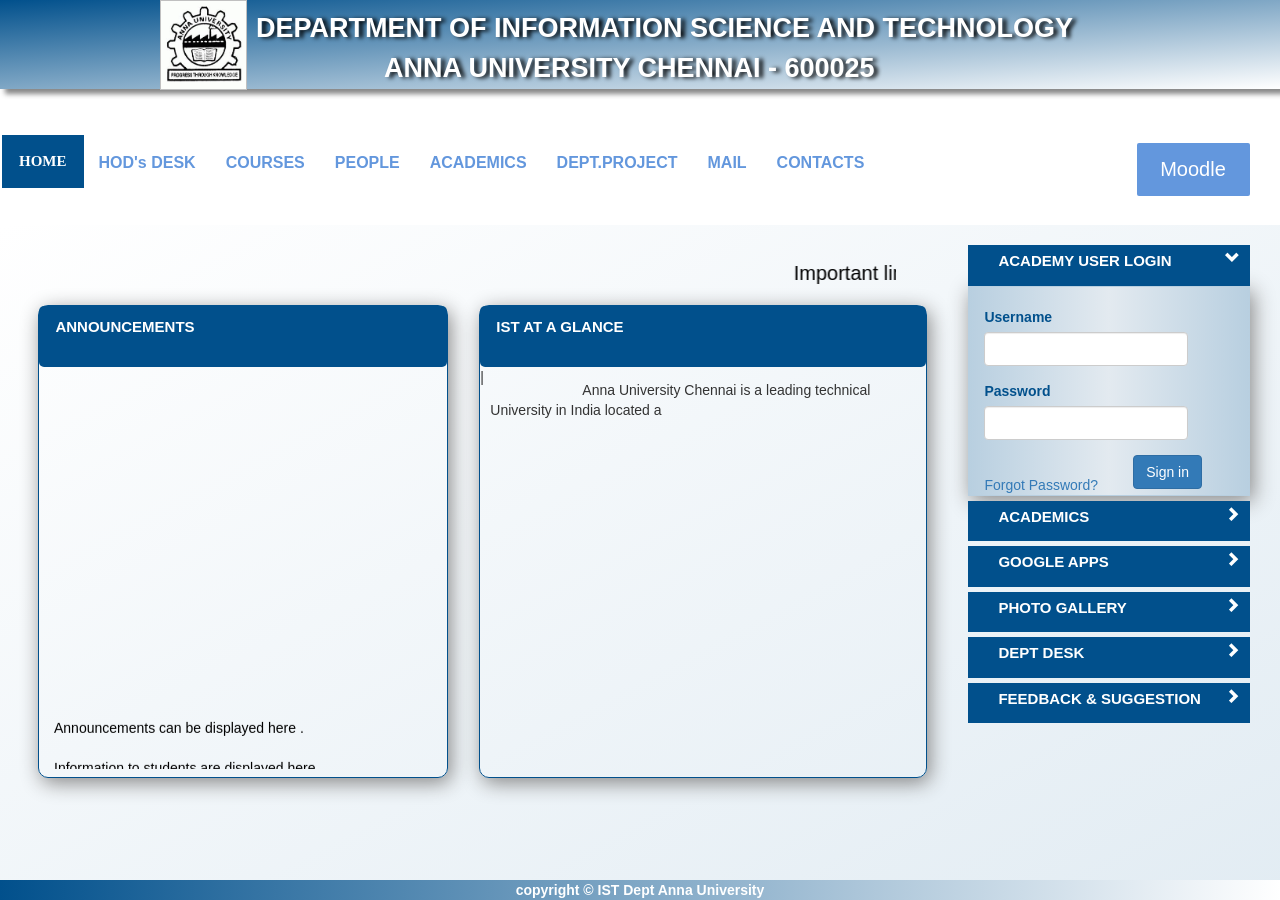
==== index.html @ 4265f60b "Rename dept.html to index.html" ====
<html>
<head>
  <meta charset="utf-8">
  <meta name="viewport" content="width=device-width, initial-scale=1">
  <link rel="stylesheet" href="https://maxcdn.bootstrapcdn.com/bootstrap/3.3.7/css/bootstrap.min.css">
  <script src="https://code.jquery.com/jquery-3.2.1.js"></script>
  <script src="https://ajax.googleapis.com/ajax/libs/jquery/3.2.1/jquery.min.js"></script>
  <script src="typed.js" type="text/javascript"></script>
  <script src="jquery-3.2.1.min.js"></script>
  <link rel="stylesheet" type="text/css" href="css_file.css">
  <link href="https://fonts.googleapis.com/css?family=Oleo+Script" rel="stylesheet">
  <script src="https://maxcdn.bootstrapcdn.com/bootstrap/3.3.7/js/bootstrap.min.js"></script>
  <script src="file.js"></script>
</head>
<body>
<!--  <div id="string">
    <p class="dept_text1">DEPARTMENT OF INFORMATION SCIENCE AND TECHNOLOGY<p>
    <p class="dept_text2">WELCOM<P>
  </div>
<div class="header_text">
  <span id="text"></span>
 </div>
  <script>
    var typed = new Typed('#text',{
      stringsElements : '#string',
    //  typespeed : 0.1
      loop : false

    });
    </script>
-->
<!--<div id="typed-strings">
    <p>DEPARTMENT OF INFORMATION SCIENCE AND TECHNOLOGY</p>
</div>
<div id="typed-s">
    <p>ANNA UNIVERSITY CHENNAI - 600025</p>
</div>

  <div class="header_text">
  <img class="image">
<span id="typed" class="dept_text1"></span>
<span id="type" class="dept_text2"></span>
</div>
<script>

  var typed = new Typed('#typed', {
    stringsElement: '#typed-strings',
    typeSpeed  : 60
  });


  var type = new Typed('#type', {
    stringsElement: '#typed-s',
    startDelay : 4000 ,
    typeSpeed  : 30
  });

</script>

-->
<div class="header_text">
  <img class="image"></img>
  <div class="dept_text1">
    <p>DEPARTMENT OF INFORMATION SCIENCE AND TECHNOLOGY </p>
  </div>
  <div class="dept_text2">
    <p>ANNA UNIVERSITY CHENNAI - 600025 </p>
  </div>
</div>
  <div class="menu">
  <ul>
    <li><a class="active" href="#home">HOME</a></li>
    <li><a href="#news">HOD's DESK</a></li>
    <li class="dropdown">
      <a href="javascript:void(0)" class="dropbtn">COURSES</a>
      <div class="dropdown-content">
        <a href="#" style="font-size:12px">B.Tech (IT)</a>

        <ul class="sub1">
            <li><a href="#" style="font-size:12px">R2012</a></li>
            <li><a href="#" style="font-size:12px">R2008</a></li>
            <li><a href="#" style="font-size:12px">R2004</a></li>
            <li><a href="#" style="font-size:12px">PARTTIME R2013</a></li>
        </ul>

        <a href="#" style="font-size:12px">M.Tech (IT)</a>
        <a href="#" style="font-size:12px">ME (MM)</a>
        <a href="#" style="font-size:12px">MCA (REG & SS)</a>
      </div>
    </li>
    <li class="dropdown">
      <a href="javascript:void(0)" class="dropbtn">PEOPLE</a>
      <div class="dropdown-content">
        <a href="#" style="font-size:12px">TEACHING</a>
        <a href="#" style="font-size:12px">NON-TEACHING</a>
        <a href="#" style="font-size:12px">STUDENTS</a>
      </div>
    </li>
    <li class="dropdown">
      <a href="javascript:void(0)" class="dropbtn">ACADEMICS</a>
      <div class="dropdown-content">
        <a href="#" style="font-size:12px">ASSESSMENT SCHEDULE</a>
        <a href="#" style="font-size:12px">COURSE INCHARGE</a>
        <a href="#" style="font-size:12px">PROFESSOR INCHARGE</a>
      </div>
    </li>
    <li><a href="#home">DEPT.PROJECT</a></li>
    <li><a href="#news">MAIL</a></li>
    <li><a href="#home">CONTACTS</a></li>

  </ul>
  <button class="button" style="vertical-align:middle"><span>Moodle </span></button>
</div>
<div class="page">
<!-- <div class="login">  -->
<marquee class="info" width="70%">Important links can be displayed here.</marquee>
  <div class="leftpane">
    <div class="announment">
      <div class="announ">
        <label class="annou_text">ANNOUNCEMENTS</label>
      </div>
      <div class="an_content">
        <marquee direction="up" behavior="scroll" width="95%" height="90%" scrollamount="3" hspace="15">
        Announcements can be displayed here .<br><br>
        Information to students are displayed here. <br><br>
        Exam schedule<br><br>
        Events happening in the department

        </marquee>

      </div>
    </div>
  </div>
  <div class="midpane">
    <div class="glance">
      <div class="glan">
        <label class="glance_text">IST AT A GLANCE</label>
      </div>
      <div class="glance_content">
        <div class="x">
          <p>
            &nbsp;&nbsp;&nbsp;&nbsp;&nbsp;&nbsp;&nbsp;&nbsp;&nbsp;&nbsp;&nbsp;Anna University Chennai is a leading technical University in India located at Chennai, Tamil Nadu. Department of Information Science & Technology (IST) was carved out of the , Department of Computer Science and Engineering in May 2010.
         <br>&nbsp;&nbsp;&nbsp;&nbsp;&nbsp;&nbsp;&nbsp;&nbsp;&nbsp;&nbsp;&nbsp;The Department functions under the Faculty of Information and Communication Engineering.  Dr. Saswati Mukherjee, is currently the Head of the Department. IST function as one of the University Department having academic autonomy of having its own syllabus and curriculum. It offers  undergraduate, postgraduate and research programmes in various disciplines of Information Technology,Multimedia & MCA Degree Programme.
         <br>&nbsp;&nbsp;&nbsp;&nbsp;&nbsp;&nbsp;&nbsp;&nbsp;&nbsp;&nbsp;&nbsp;In addition, the Department conducts CISCO Ceritified CCNA Programme for Engineering Graduates. CISCO Systems works with educational organizations to train students and instructors on the latest networking technologies.Anna University is one of the Regional Academy which offer CCNA Exploration & Discovery Training programme for the Local Academies Instructors and students, provide support to Local Academies within the region.
          </p>
        </div>

        <span id="con" class="x"></span>
    <!--     <p class="x">
           The Department functions under the Faculty of Information and Communication Engineering.  Dr. Saswati Mukherjee, is currently the Head of the Department. IST function as one of the University Department having academic autonomy of having its own syllabus and curriculum. It offers  undergraduate, postgraduate and research programmes in various disciplines of Information Technology,Multimedia & MCA Degree Programme.
           <br>
         </p>
         <p class="x">
           In addition, the Department conducts CISCO Ceritified CCNA Programme for Engineering Graduates. CISCO Systems works with educational organizations to train students and instructors on the latest networking technologies.Anna University is one of the Regional Academy which offer CCNA Exploration & Discovery Training programme for the Local Academies Instructors and students, provide support to Local Academies within the region.
         </p> -->
      </div>
    </div>
  </div>
<script>
  var tex = new Typed('#con', {
    stringsElement: '.x',
    startDelay : 1 ,
    typeSpeed  : 1
  });
</script>
  <div class = "rightPane">
    <div class="login_heading">
      <p class="login_text" onclick="togglePanel('login_content','login_heading')">ACADEMY USER LOGIN
      <span class="right glyphicon glyphicon-chevron-right pull-right"></span>
      <span class="down glyphicon glyphicon-chevron-down pull-right"></span>
      </p>
    </div>

    <div class="login_content">
      <div class="form-group username"><br>
          <label for="inputdefault">Username</label>
          <input class="form-control username_box" id="inputdefault" type="text">
      </div>

      <div class="form-group username">
          <label for="inputdef">Password</label>
          <input class="form-control username_box" id="inputdef" type="text">
      </div>

      <button type="button" class="btn btn-primary pull-right" style="margin-right:47px">Sign in</button><br>
      <a href="#" class="forgot">Forgot Password?</a>
    </div>
  <!-- </div> -->

    <div class="academics">
      <p class="academic_text" onclick="togglePanel('academics_content','academics')">ACADEMICS
        <span class="right glyphicon glyphicon-chevron-right pull-right"></span>
        <span class="down glyphicon glyphicon-chevron-down pull-right"></span>
      </p>
    </div>

    <div class="academics_content">

        <p><br>&nbsp;&nbsp;&nbsp;&nbsp;&nbsp;&nbsp;&nbsp;&nbsp;<a href="#" style="font-weight:bold">UG & PG Regulations</a> <br>
        &nbsp;&nbsp;&nbsp;&nbsp;&nbsp;&nbsp;&nbsp;&nbsp;<a href="#" style="font-weight:bold">ISTA Placement Diary</a> <br>
        &nbsp;&nbsp;&nbsp;&nbsp;&nbsp;&nbsp;&nbsp;&nbsp;<a href="#" style="font-weight:bold">T & L </a><br>
        &nbsp;&nbsp;&nbsp;&nbsp;&nbsp;&nbsp;&nbsp;&nbsp;<a href="#" style="font-weight:bold">TIP2017 Photos</a></p>


    </div>

    <div class="app">
      <p class="app_text" onclick="togglePanel('app_content','app')">GOOGLE APPS
        <span class="right glyphicon glyphicon-chevron-right pull-right"></span>
        <span class="down glyphicon glyphicon-chevron-down pull-right"></span>
      </p>
    </div>

    <div class="app_content">
      <p>
        <br>
        &nbsp;&nbsp;&nbsp;&nbsp;&nbsp;&nbsp;&nbsp;&nbsp;<a href="#" style="font-weight:bold">AUIST MAIL</a>
        <br>
        &nbsp;&nbsp;&nbsp;&nbsp;&nbsp;&nbsp;&nbsp;&nbsp;<a href="#" style="font-weight:bold">CALENDAR</a>
        <br>
        &nbsp;&nbsp;&nbsp;&nbsp;&nbsp;&nbsp;&nbsp;&nbsp;<a href="#" style="font-weight:bold">DRIVE & DOCS</a>
        <br>
        &nbsp;&nbsp;&nbsp;&nbsp;&nbsp;&nbsp;&nbsp;&nbsp;<a href="#" style="font-weight:bold">WEBSITE</a>
        <br>
        &nbsp;&nbsp;&nbsp;&nbsp;&nbsp;&nbsp;&nbsp;&nbsp;<a href="#" style="font-weight:bold;color : #01508C">CONTACTS</a>
      </p>

    </div>

    <div class="gallery">
      <p class="gallery_text" onclick="togglePanel('gallery_content','gallery')">PHOTO GALLERY
        <span class="right glyphicon glyphicon-chevron-right pull-right"></span>
        <span class="down glyphicon glyphicon-chevron-down pull-right"></span>
      </p>
    </div>

    <div class="gallery_content">
      <center><a href="#"><img src="gallery-icon.png" class="image_1"></img></a></center>

    </div>

    <div class="des">
      <p class="des_text" onclick="togglePanel('des_content','des')">DEPT DESK
        <span class="right glyphicon glyphicon-chevron-right pull-right"></span>
        <span class="down glyphicon glyphicon-chevron-down pull-right"></span>
      </p>
    </div>

    <div class="des_content">

        <p><br><br>&nbsp;&nbsp;&nbsp;&nbsp;&nbsp;&nbsp;&nbsp;&nbsp;<a href="#" style="font-weight:bold">DEPT INTERCOM</a> <br>
        &nbsp;&nbsp;&nbsp;&nbsp;&nbsp;&nbsp;&nbsp;&nbsp;<a href="#" style="font-weight:bold">STUDENTS MAIL ID</a> <br>
      </p>

    </div>

    <div class="feed">
      <p class="feed_text" onclick="togglePanel('feed_content','feed')">FEEDBACK & SUGGESTION
        <span class="right glyphicon glyphicon-chevron-right pull-right"></span>
        <span class="down glyphicon glyphicon-chevron-down pull-right"></span>
      </p>
    </div>

    <div class="feed_content">

        <p><br><br>&nbsp;&nbsp;&nbsp;&nbsp;&nbsp;&nbsp;&nbsp;&nbsp;<a href="#" style="font-weight:bold">DEPT INTERCOM</a> <br>
        &nbsp;&nbsp;&nbsp;&nbsp;&nbsp;&nbsp;&nbsp;&nbsp;<a href="#" style="font-weight:bold">STUDENTS MAIL ID</a> <br>
      </p>

    </div>

  </div>
  <footer class="appFooter">copyright &copy; IST Dept Anna University<footer>
</div>
</body>

</html>
---- css_file.css ----
.header_text
{
  width : 100%;
  height : 89px ;
  position: absolute;
  left: 0% ;
  top : 0% ;
  background-color: #6397DD ;
  background: linear-gradient(to bottom right, #01508C , white);
  box-shadow:5px 5px 5px #888888;

}

.image{
  background-image: url("i.jpg");
  position: absolute;
  width: 87px ;
  height: 90px ;
left : 160px ;
background-repeat: no-repeat;
background-size: contain;
}
.dept_text1
{
  font-size : 27px ;
  position: absolute;
  font-family: arial , verdana , sans-serif ;
  color : white ;
  top : 10% ;
  width: 70% ;
  text-shadow: 4px 1px 4px #000000;
  left: 20% ;
  font-weight: bold;
}
/*#D3D4E3*/
.dept_text2
{
  font-size : 27px ;
  position: absolute;
  font-family: arial , verdana , sans-serif ;
  color : white ;
  top : 55% ;
  width: 60% ;
  left: 30% ;
  text-shadow: 4px 1px 4px #000000;
  font-weight: bold;
}


.menu{
  position : absolute ;
  width : 99% ;
  height: 50% ;
  top : 15% ;

}

.page{
  width: 100%;
  position: absolute;
  height: 75%;
  top : 25%;
  background: linear-gradient(to bottom right , white , #E2ECF3);
}
ul {
    list-style-type: none;
    margin: 0;
    padding: 0;
    overflow: hidden;
    background-color: white;
    height : 100% ;
    position: absolute;
    left : 2px ;
}
.sub1{
  left : 160px ;
  background-color: #ECF1F5 ;
  display : none ;
  top : 0% ;
  height : auto ;
  width : 77%;
}

li {
    float: left;
}

li a, .dropbtn {
    display: inline-block;
    color: #6397DD;
    text-align: center;
    padding: 17px 15px;
    text-decoration: none;
    font-size : 16px ;
    font-family:  arial , verdana , sans-serif ;
    font-weight: bold;
}

li a:hover:not(.active), .dropdown:hover .dropbtn {
    background-color: white;
    color : #6397DD ;
    border-bottom: 3px solid #01508C;
    text-decoration: none;
    padding-bottom: 11px ;
}
li.dropdown {
    display: inline-block;
}

.active{
  background-color: #01508C ;
  color : white ;

  display: inline-block;
  text-align: center;
  padding: 16px 17px;
  text-decoration: none;
  font-size : 15px ;
  font-family:  verdana ;
  font-weight: bold;

}

.active:hover{
  background-color: #01508C ;
  color : white ;

  display: inline-block;
  text-align: center;
  padding: 16px 17px;
  text-decoration: none;
  font-size : 15px ;
  font-family:  verdana ;
  font-weight: bold;

}

.dropdown-content {
    display: none;
    position: absolute;
    background-color: #ECF1F5;
    min-width: 160%;
    box-shadow: 0px 8px 16px 0px rgba(0,0,0,0.2);
    z-index: 1;
}
.dropdown-content a {
    color: black;
    padding: 12px 16px;
    text-decoration: none;
    display: block;
    text-align: left;
}

.dropdown-content a:hover {
  background-color: #f1f1f1;
}

.dropdown:hover .dropdown-content {
    display: block;
}
.dropdown-content:hover .sub1{
  display: block ;
}
/*.dropdown_subcontent1{
      display: none;
      position: relative;
      background-color: #f9f9f9;
      min-width: 160px;
      box-shadow: 0px 8px 16px 0px rgba(0,0,0,0.2);
      z-index: 1;
}

.dropdown_subcontent1 a {
    color: black;
    padding: 12px 16px;
    text-decoration: none;
    display: block;
    text-align: left;
}
*/
.moodle{
  position: absolute;
  right : 0% ;

}
.button {
  display: inline-block;
  border-radius: 2px;
  background-color: #6397DD;
  border: none;
  color: white;
  text-align: center;
  font-size: 20px;
  padding: 12px;
  width: 113px;
  transition: all 0.5s;
  cursor: pointer;
  margin: 5px;
  position: absolute;
  right: 1% ;
  top : 3px ;
}

.button span {
  cursor: pointer;
  display: inline-block;
  position: relative;
  transition: 0.5s;
}

.button span:after {
  content: '\00bb';
  position: absolute;
  opacity: 0;
  top: 0;
  right: -20px;
  transition: 0.5s;
}

.button:hover span {
  padding-right: 25px;
}

.button:hover span:after {
  opacity: 1;
  right: 0;
}

a.font{
  color : #01508C ;
  font-weight : bold ;
}

.info{
  position: absolute;
  top : 5% ;
  color : black ;
  font-size: 20px ;
  font-family: arial , verdana , sans-serif;
}
.leftpane{
  position: absolute;
  width: 32% ;
  height : 100% ;
  left : 3% ;
}
.announment{
  position: relative;
  width : 100% ;
  height : 70% ;
  border : 1px solid #01508C ;
  top : 80px;
  border-radius:10px;
  box-shadow:3px 5px 20px #888888;
}

.announ{
  position: relative;
  border-radius: 5px;
  width : 100% ;
  height : 13% ;
  background-color: #01508C ;

}

.annou_text{
  position: relative;
  color : white ;
  top : 10px ;
  left : 16px ;
  font-size : 15px;
}
.an_content{
  position: absolute;
  width: 100% ;
  height: 95% ;
  overflow : hidden;
  font-family: arial , verdana , sans-serif;
  color : black ;
}

.midpane{
  position: absolute;
  width: 35% ;
  height: 100%;
  left: 35% ;
}
.glance{
  position: relative;
  width : 100% ;
  height : 70% ;
  border : 1px solid #01508C ;
  top : 80px ;
  left : 7% ;
  border-radius:10px;
  box-shadow:3px 5px 20px #888888;
}

.glan{
  position: relative;
  width : 100% ;
  height : 13% ;
  border-radius:5px;
  background-color: #01508C ;
}

.glance_text{
  position: relative;
  color : white ;
  top : 10px ;
  left : 16px ;
  font-size : 15px ;
}
.glance_content{
  position: absolute;
  width: 100% ;
  height: 87% ;
  overflow : auto;
}
.x{
  word-wrap: break-word;
  text-indent: 50 ;
  padding-top: 13px ;
  position: absolute ;
  padding-left: 10px ;
  width : 100% ;
}


.rightPane{
  position: relative;
  top:20px;
  margin-right: 30px;
  width:22%;
  float: right;
  height: auto;
}

.login{
  position: absolute;
  width: 23% ;
  height: 43% ;
  top : 30% ;
  border: 1px solid #B8CFE0 ;
  right: 1% ;
  background-color: #B8CFE0 ;
  box-shadow:3px 5px 20px #888888;
  background: linear-gradient(to right, #B8CFE0 , #E3EAF0 , #B8CFE0 ); /* Standard syntax */
}


.login_heading{
  width : 100% ;
  position: relative;
  height : 6% ;
  color : white ;
  background-color: #01508C;
  cursor: pointer;
}

.academics{
width : 100% ;
position: relative;
height : 6% ;
color : white ;
background-color: #01508C;
cursor: pointer;
top : 5px ;
}
.app{
width : 100% ;
position: relative;
height : 6% ;
color : white ;
background-color: #01508C;
cursor: pointer;
top : 10px;
}

.gallery{
width : 100% ;
position: relative;
height : 6% ;
color : white ;
background-color: #01508C;
cursor: pointer;
top : 15px;
}

.des{
width : 100% ;
position: relative;
height : 6% ;
color : white ;
background-color: #01508C;
cursor: pointer;
top : 20px;
}

.feed{
width : 100% ;
position: relative;
height : 6% ;
color : white ;
background-color: #01508C;
cursor: pointer;
top : 25px;
}

.right,.down{
  padding-right:10px;
}

.login_content,.academics_content,.app_content ,.gallery_content,.des_content,.feed_content{
  position: initial;
  height: auto ;
  top : 0% ;
  color : #01508C ;
  border: 1px solid #B8CFE0;
  background-color: #B8CFE0 ;
  box-shadow:3px 5px 20px #888888;
  background: linear-gradient(to right, #B8CFE0 , #E3EAF0 , #B8CFE0 ); /* Standard syntax */
  display: none ;
}

.login_text,.academic_text,.app_text,.gallery_text,.des_text ,.feed_text{
  position : relative ;
  top : 5px ;
  font-family: arial , verdana , sans-serif;
  font-weight: bold ;
  padding-left: 30px ;
  font-size : 15px ;

}

.username{
  padding-left: 15px ;
}

.username_box{
  position: relative;
  width: 77% ;
}

.forgot{
  padding-left: 15px ;
  position: relative;
}

.image_1{
  position: relative;
  width: 70px ;
  height: 70px ;
  top : 20px ;
}
.gallery_content{
  height: 110px;
}
.appFooter{
  position:fixed;
  bottom:0px;
  width: 100%;
  text-align: center;
  color: white;
  background: linear-gradient(to right, #01508C , white);
  font-weight:bold;
}
/*
.gallery_content{
  position: relative;
  height: auto ;
  top : 0% ;
  color : #01508C ;
  border: 1px solid #B8CFE0;
  background-color: #B8CFE0 ;
  box-shadow:3px 5px 20px #888888;
  background: linear-gradient(to right, #B8CFE0 , #E3EAF0 , #B8CFE0 ); /* Standard syntax */

/*
.academics{
  width : 100% ;
  position: relative;
  height : 6% ;
  color : white ;
  background-color: #01508C ;
  top : 5px ;
  cursor: pointer;

}
/*
.academics_content{

  color : #01508C ;
  font-family : arial , verdana , sans-serif ;
  font-weight: bold;
  height: auto ;
  top : 0% ;
  border: 1px solid #B8CFE0;
  background-color: #B8CFE0 ;
  box-shadow:3px 5px 20px #888888;
  background: linear-gradient(to right, #B8CFE0 , #E3EAF0 , #B8CFE0 ); /* Standard syntax */

 /*.academics_text{
  position : relative ;
  font-family: verdana;
  font-weight: bold ;
  padding-left: 30px ;
  font-size : 15px ;

}*/
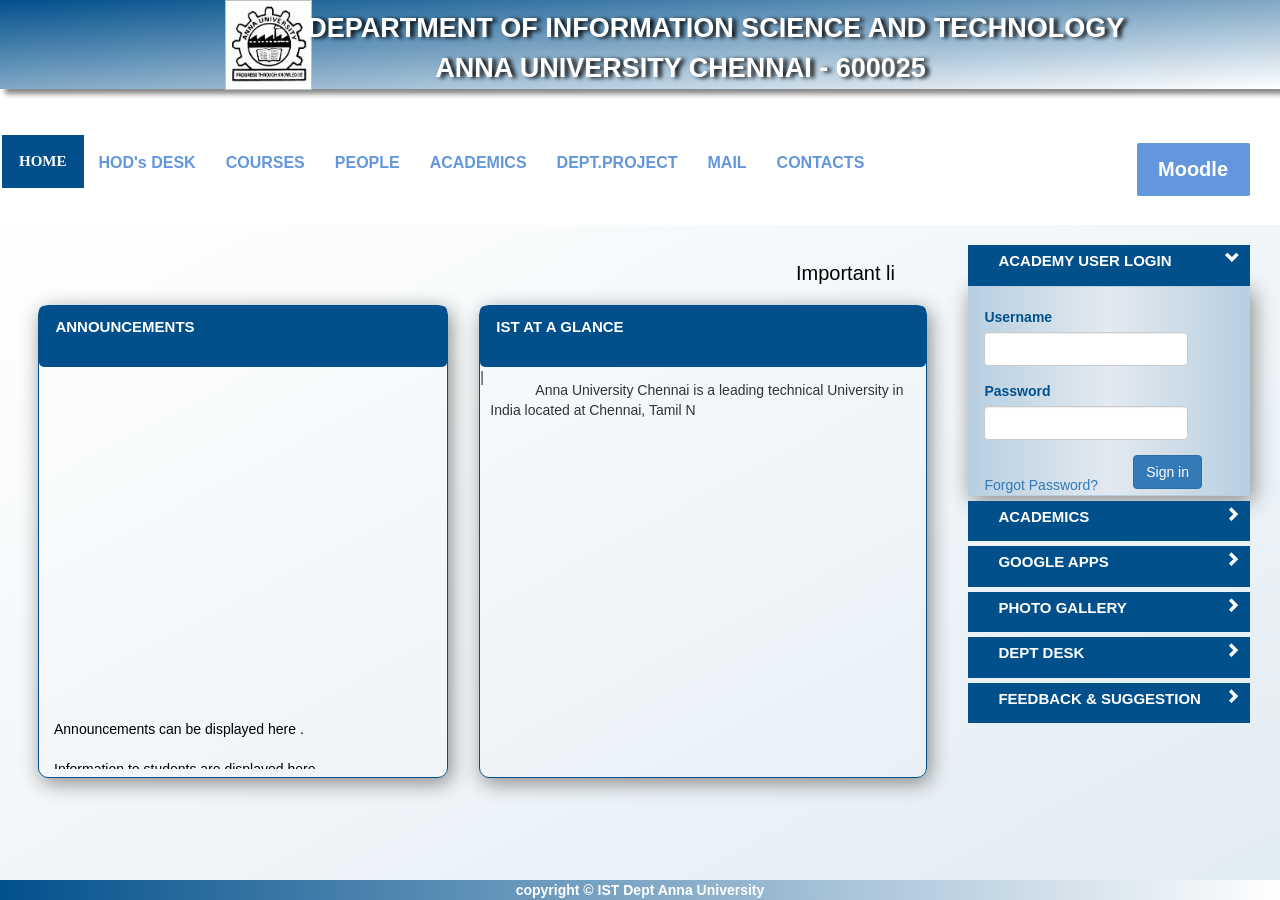
==== commit 7193b409: "Rename dept.html to index.html" ====
--- a/index.html
+++ b/index.html
@@ -68,6 +68,7 @@
     <p>ANNA UNIVERSITY CHENNAI - 600025 </p>
   </div>
 </div>
+
   <div class="menu">
   <ul>
     <li><a class="active" href="#home">HOME</a></li>
@@ -110,7 +111,7 @@
     <li><a href="#home">CONTACTS</a></li>
 
   </ul>
-  <button class="button" style="vertical-align:middle"><span>Moodle </span></button>
+  <button class="button" style="font-weight:bold"><span>Moodle </span></button>
 </div>
 <div class="page">
 <!-- <div class="login">  -->
@@ -140,7 +141,7 @@
       <div class="glance_content">
         <div class="x">
           <p>
-            &nbsp;&nbsp;&nbsp;&nbsp;&nbsp;&nbsp;&nbsp;&nbsp;&nbsp;&nbsp;&nbsp;Anna University Chennai is a leading technical University in India located at Chennai, Tamil Nadu. Department of Information Science & Technology (IST) was carved out of the , Department of Computer Science and Engineering in May 2010.
+            Anna University Chennai is a leading technical University in India located at Chennai, Tamil Nadu. Department of Information Science & Technology (IST) was carved out of the , Department of Computer Science and Engineering in May 2010.
          <br>&nbsp;&nbsp;&nbsp;&nbsp;&nbsp;&nbsp;&nbsp;&nbsp;&nbsp;&nbsp;&nbsp;The Department functions under the Faculty of Information and Communication Engineering.  Dr. Saswati Mukherjee, is currently the Head of the Department. IST function as one of the University Department having academic autonomy of having its own syllabus and curriculum. It offers  undergraduate, postgraduate and research programmes in various disciplines of Information Technology,Multimedia & MCA Degree Programme.
          <br>&nbsp;&nbsp;&nbsp;&nbsp;&nbsp;&nbsp;&nbsp;&nbsp;&nbsp;&nbsp;&nbsp;In addition, the Department conducts CISCO Ceritified CCNA Programme for Engineering Graduates. CISCO Systems works with educational organizations to train students and instructors on the latest networking technologies.Anna University is one of the Regional Academy which offer CCNA Exploration & Discovery Training programme for the Local Academies Instructors and students, provide support to Local Academies within the region.
           </p>
@@ -273,6 +274,7 @@
   </div>
   <footer class="appFooter">copyright &copy; IST Dept Anna University<footer>
 </div>
+
 </body>
 
 </html>
--- a/css_file.css
+++ b/css_file.css
@@ -16,7 +16,7 @@
   position: absolute;
   width: 87px ;
   height: 90px ;
-left : 160px ;
+left : 225px ;
 background-repeat: no-repeat;
 background-size: contain;
 }
@@ -29,7 +29,7 @@
   top : 10% ;
   width: 70% ;
   text-shadow: 4px 1px 4px #000000;
-  left: 20% ;
+  left: 24% ;
   font-weight: bold;
 }
 /*#D3D4E3*/
@@ -41,7 +41,7 @@
   color : white ;
   top : 55% ;
   width: 60% ;
-  left: 30% ;
+  left: 34% ;
   text-shadow: 4px 1px 4px #000000;
   font-weight: bold;
 }
@@ -319,7 +319,7 @@
 }
 .x{
   word-wrap: break-word;
-  text-indent: 50 ;
+  text-indent : 45px ;
   padding-top: 13px ;
   position: absolute ;
   padding-left: 10px ;
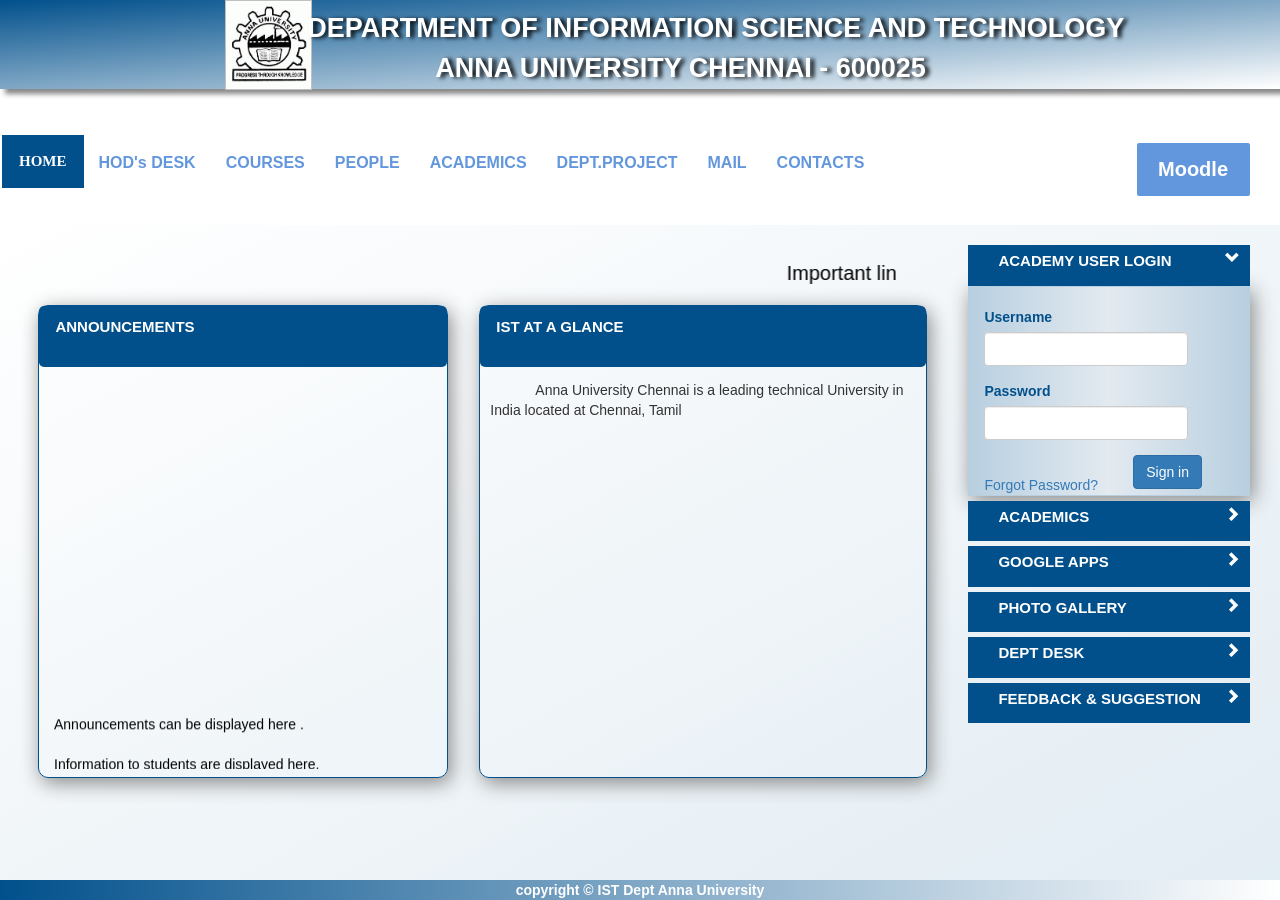
==== commit 6db456d3: "third commit" ====
--- a/index.html
+++ b/index.html
@@ -162,6 +162,7 @@
   var tex = new Typed('#con', {
     stringsElement: '.x',
     startDelay : 1 ,
+    showCursor : false ,
     typeSpeed  : 1
   });
 </script>
--- a/css_file.css
+++ b/css_file.css
@@ -324,6 +324,7 @@
   position: absolute ;
   padding-left: 10px ;
   width : 100% ;
+  padding-bottom: 10px ;
 }
 
 
